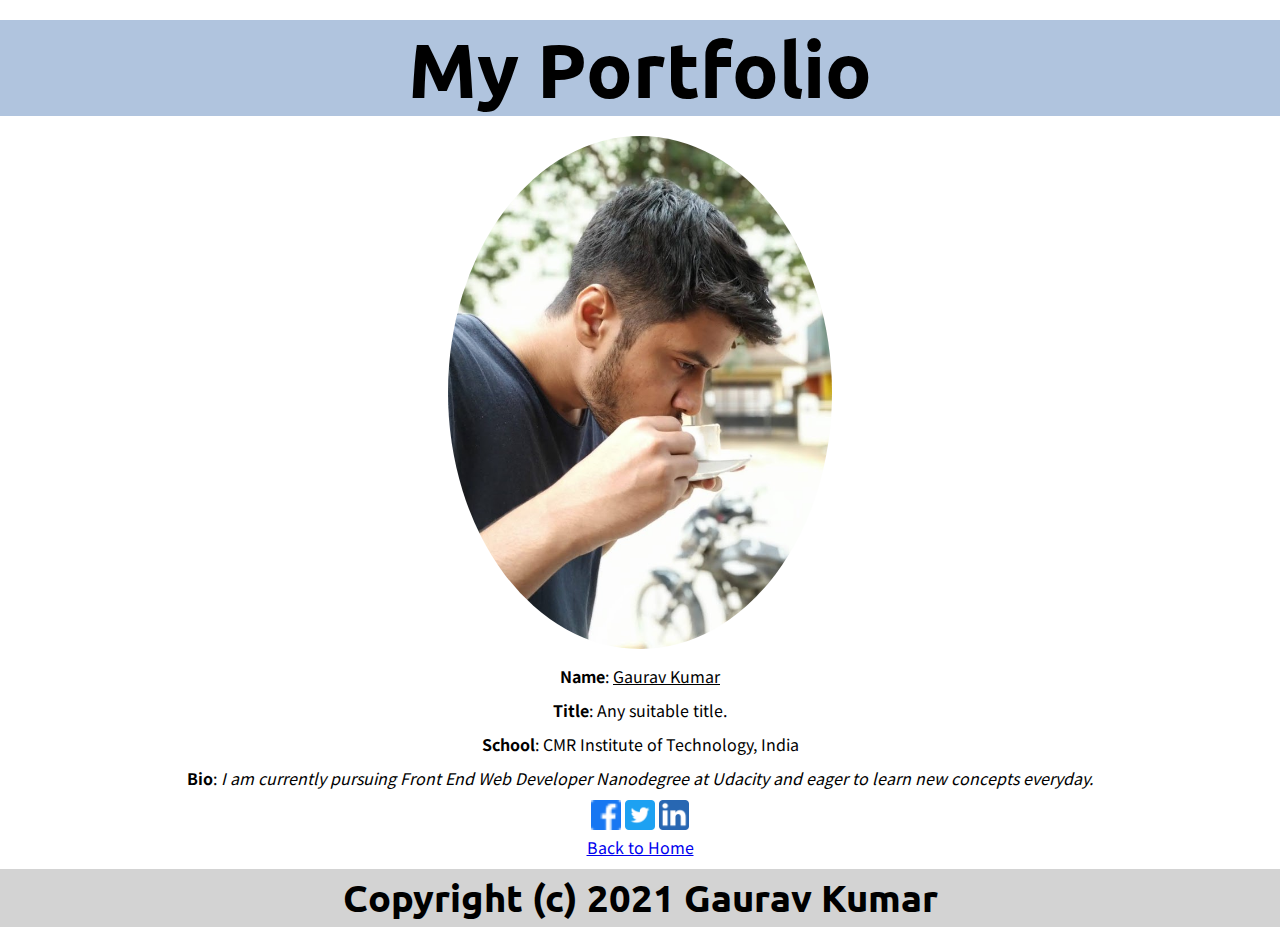
==== portfolio.html @ ae7e4112 "Final" ====
<!DOCTYPE html>
<html lang="en">
<head>
    <meta charset="UTF-8">
    <meta http-equiv="X-UA-Compatible" content="IE=edge">
    <meta name="viewport" content="width=device-width, initial-scale=1.0">
    <link rel="stylesheet" href="css/style.css">
    <title>Portfolio</title>
</head>
<body>
        <div class="port-heading">
            <h1>My Portfolio</h1>
        </div>
        <div class="port-details">
            <img src="img/gaurav.jpg" alt="profile-pic" class="pic">
            <p><b>Name</b>: <u>Gaurav Kumar</u></p>
            <p><b>Title</b>: Any suitable title.</p>
            <p><b>School</b>: CMR Institute of Technology, India</p>
            <p><b>Bio</b>: <i>I am currently pursuing Front End Web Developer Nanodegree at Udacity and eager to learn new concepts everyday.</i></p>
            <a href="#"><img src="img/facebook.png" alt="Facebook" class="fb"></a>
            <a href="#"><img src="img/twitter.png" alt="Twitter" class="tweet"></a>
            <a href="#"><img src="img/linkedin.png" alt="Linkedin" class="linkedin"></a>
            <br>
            <a href="index.html">Back to Home</a>
        </div>
        <footer>
            <div class="main-footer">
                <p>Copyright (c) 2021 Gaurav Kumar</p>
            </div>
        </footer>
    </main>
</body>
</html>
---- css/style.css ----
@import url('https://fonts.googleapis.com/css2?family=Ubuntu:wght@300&display=swap');
@import url('https://fonts.googleapis.com/css2?family=Source+Sans+Pro:wght@200&display=swap');
@import url('https://fonts.googleapis.com/css2?family=Noto+Sans+KR:wght@300&family=Roboto+Slab:wght@200&family=Source+Sans+Pro:wght@200&display=swap');

* {
    margin: 0px;
    padding: 0px;
    box-sizing: border-box;
}

body {
    font-family: 'Ubuntu', sans-serif;
}

h1, h2 {
    margin: 20px 20px;
}

p {
    line-height: 1.5;
    margin: 10px;
}

header {
    display: flex;
    width: 90%;
    margin: auto;
    background: lightblue;
    height: 10vh;
    align-items: center;
}

.main-header {
    flex: 2;
    margin: 20px;
}

nav {
    flex: 1;
}

.main-nav {
    display: flex;
    list-style-type: none;
    justify-content: space-around;
    font-size: 20px;
}

.nav-items {
    text-decoration: none;
}

.container {
    display:grid;
    grid-template-columns: 3fr 1fr;
    width: 80%;
    margin: auto;
    margin-top: 50px;
    margin-bottom: 50px;
    background-image: url(../img/sea.jpg);
    background-size: cover;
}


.container-text {
    margin: 50px;
}

.container-subscription {
    border-radius: 5px;
    margin: 50px;
    padding: 10px;
    background-color: #F5F5F5;
}

.form-control {
    padding: 5px;
}

.btn {
    padding: 5px;
    margin: 5px;
}

.cards {
    font-family: 'Source Sans Pro', sans-serif;
    display: grid;
    grid-template-columns: 1fr 1fr;
}

.card {
    display: grid;
    grid-template-rows: 1fr 4fr;
    background-color: lightgray;
    border-radius: 10px;
    margin: 50px;
    padding: 20px;
}

.sub-card {
    background-color: white;
    border-radius: 10px;
    margin: 10px;
    padding: 10px;
    flex-direction: column;
    flex: 1;
}

.grid-header {
    background-color: black;
    color: white;
    border-radius: 10px;
}

.grid-main {
    display: flex;

}

.main-footer {
    background-color: lightgrey;
    margin: 0 auto;
    text-align: center;
    font-size: 3vw;
    font-weight: bold;
    margin: auto;
}

.port-heading {
    text-align: center;
    width: 100%;
    background-color: lightsteelblue;
    font-size: 3vw;
}

.port-details {
    font-family: 'Noto Sans KR', sans-serif;
    width: 100%;
    text-align: center
}

.pic {
    border-radius: 50%;
    width: 30%;
    height: 30%;
}

.fb, .tweet, .linkedin {
    width: 30px;
}

@media screen and (max-width: 800px) {
    header {
        flex-direction: column;
    }

    .nav-items {
        margin: 10px;
    }

    .container {
        display: flex;
        flex-direction: column;
    }

    .cards {
        display: flex;
        flex-direction: column;
    }
}
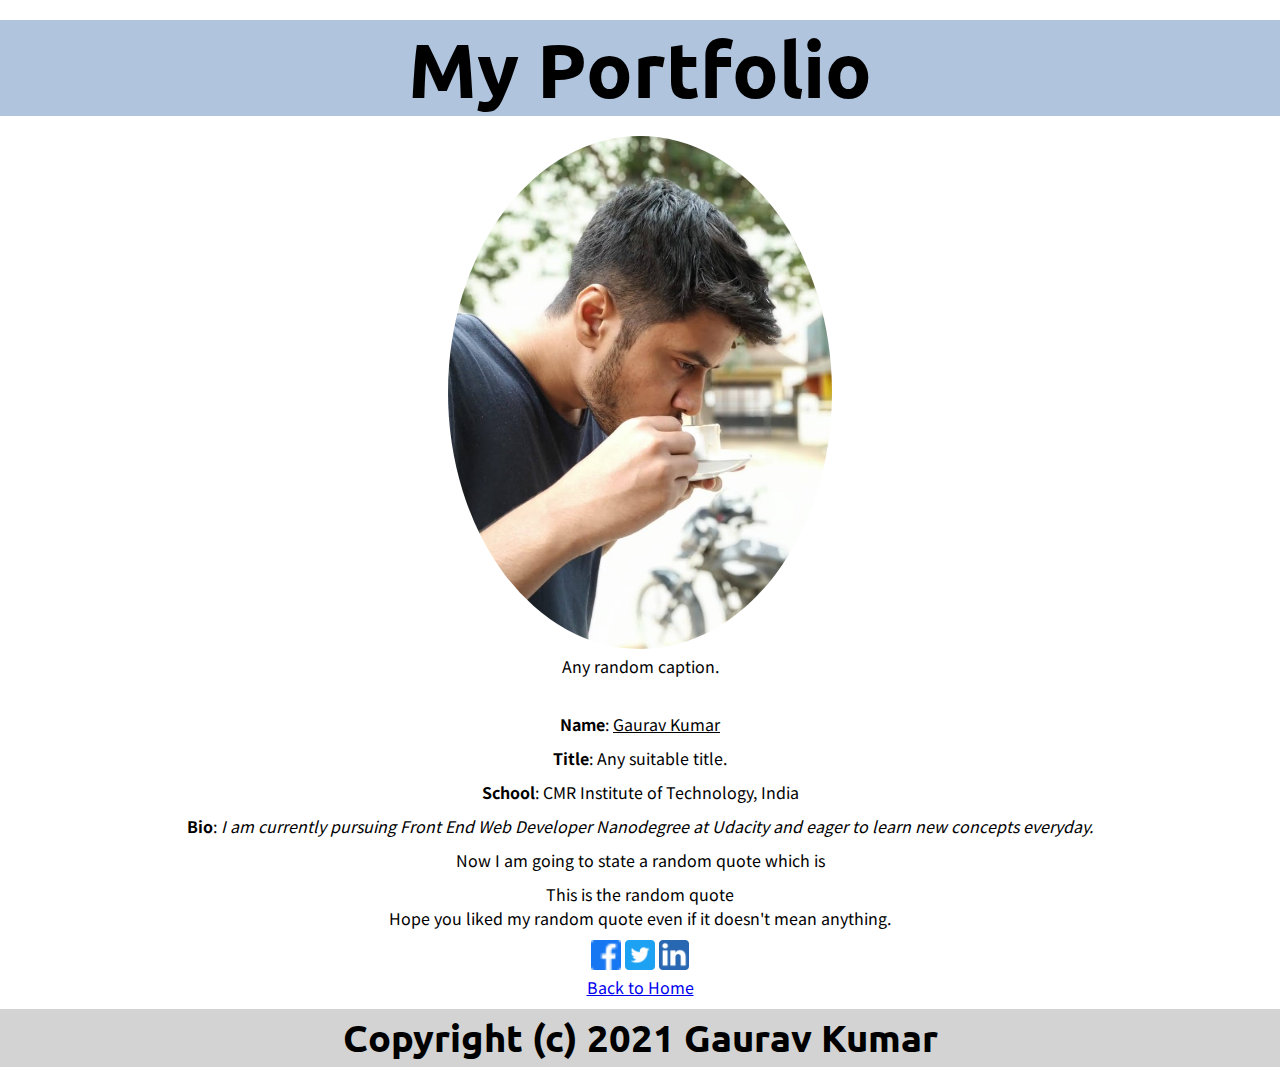
==== commit fa060637: "Final change" ====
--- a/portfolio.html
+++ b/portfolio.html
@@ -13,10 +13,13 @@
         </div>
         <div class="port-details">
             <img src="img/gaurav.jpg" alt="profile-pic" class="pic">
+            <figcaption>Any random caption.</figcaption>
+            <br>
             <p><b>Name</b>: <u>Gaurav Kumar</u></p>
             <p><b>Title</b>: Any suitable title.</p>
             <p><b>School</b>: CMR Institute of Technology, India</p>
             <p><b>Bio</b>: <i>I am currently pursuing Front End Web Developer Nanodegree at Udacity and eager to learn new concepts everyday.</i></p>
+            <p>Now I am going to state a random quote which is <blockquote>This is the random quote</blockquote>Hope you liked my random quote even if it doesn't mean anything.</p>
             <a href="#"><img src="img/facebook.png" alt="Facebook" class="fb"></a>
             <a href="#"><img src="img/twitter.png" alt="Twitter" class="tweet"></a>
             <a href="#"><img src="img/linkedin.png" alt="Linkedin" class="linkedin"></a>
